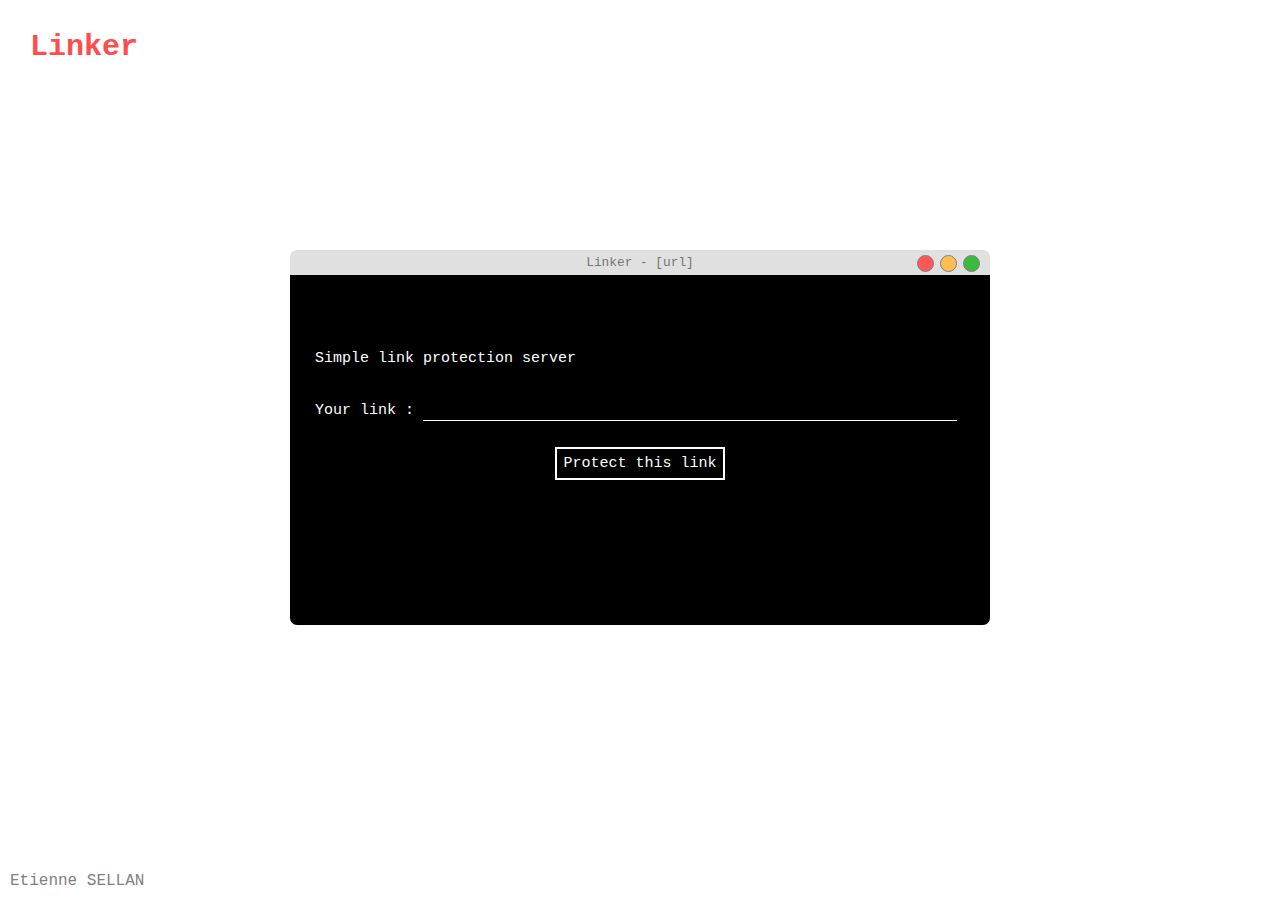
==== index.html @ 802dbaf4 "Initial commit" ====
<!DOCTYPE html>
<html>
	<head>
		<meta charset='UTF-8'>
		<title>Linker</title>
		<style>
			body, input {
				font-family: courier,arial;
				color: white;
			}
			#main_title {
				position: absolute;
				top: 30px;
				left: 30px;
				color: #ff4d4d;
				font-weight: bold;
				font-size: 30px;
			}
			#CLI {
				height: 300px;
				width: 650px;
				padding: 25px;
				position: absolute;
				margin: auto;
				top: 0;
				right: 0;
				bottom: 0;
				left: 0;
				background: black;
				border-radius: 0 0 7px 7px;
			}
			
			#CLI #bar {
				position: absolute;
				top: -25px;
				left: 0;
				right: 0;
				width: 100%;
				height: 25px;
				border-radius: 7px 7px 0 0;
				background: #e0e0e0;
				text-align: center;
			}
			
			#CLI #bar #title {
				font-size: 80%;
				color: #757575;
				margin-top: 5px;
			}
			#CLI #bar #green {
				position: absolute;
				top: 5px;
				right: 10px;
				height: 15px;
				width: 15px;
				border-radius: 25px;
				background: #3cba3c;
				border: solid 1px grey;
			}
			#CLI #bar #orange {
				position: absolute;
				top: 5px;
				right: 33px;
				height: 15px;
				width: 15px;
				border-radius: 25px;
				background: #fcbd51;
				border: solid 1px grey;
			}
			#CLI #bar #red {
				position: absolute;
				top: 5px;
				right: 56px;
				height: 15px;
				width: 15px;
				border-radius: 25px;
				background: #ff5757;
				border: solid 1px grey;
			}
			#texte {
				margin-top: 50px;
				font-size: 15px;
			}
			#url_input {
				background: none;
				border: none;
				outline: none;
				font-size: 15px;
				width: 530px;
				border-bottom: solid 1px white;
			}
			#submit_button {
				border: solid 2px white;
				padding: 6px;
				cursor: pointer;
			}
			#submit_button:hover {
				border-color: grey;
			}
			#author {
				position: absolute;
				bottom: 10px;
				left: 10px;
				color: #808080;
			}
		</style>
		<script>
			function submit_link(){

				var link = document.getElementById('url_input').value;

				var xhr = null; 
				if(window.XMLHttpRequest){ // Firefox et autres
					xhr = new XMLHttpRequest(); 
				}else if(window.ActiveXObject){ // Internet Explorer 
					try {
						xhr = new ActiveXObject('Msxml2.XMLHTTP');
					} catch (e) {
						xhr = new ActiveXObject('Microsoft.XMLHTTP');
					}
				}else{
					alert('Votre navigateur ne supporte pas les objets XMLHTTPRequest...'); 
					xhr = false; 
				}
				
				xhr.onreadystatechange = function(){
						
					if( xhr.readyState < 4 ){
						
						//loading
						
					}else if(xhr.readyState == 4 && xhr.status == 200){
						
						var response = xhr.responseText;
						
						//end loading

						try {
							response = JSON.parse(response);
							if(response["state"] != "OK"){
								throw 'State error';
							}else{
								document.getElementById("result").innerHTML = "Your protected link : " + response["link"];
							}
						} catch(error) {
							document.getElementById("result").innerHTML = xhr.responseText;
						}

					}
					
				}
				
				xhr.open('POST', '/', true);
				xhr.setRequestHeader('Content-type', 'application/x-www-form-urlencoded');
				xhr.send("link="+JSON.stringify(link));
			}
		</script>
	</head>
	<body>
		<div id='main_title'>Linker</div>
		<!--<a href="https://github.com/sellan/Linker" target="_blank"><img style="position: absolute; top: 0; right: 0; border: 0;" src="Github-ribbon.png" alt="Fork me on GitHub"></a>-->
		<div id='CLI'>
			<div id='bar'>
				<div id='title'>Linker - [url]</div>
				<div id='green'></div>
				<div id='orange'></div>
				<div id='red'></div>
			</div>
			<div id='texte'>
				Simple link protection server
				<br/><br/><br/>
				Your link : <input id="url_input" type="text" autofocus /><br/>
				<br/><br/>
				<center><span id="submit_button" onClick="submit_link()" >Protect this link</span></center>
				<br/><br/><br/>
				<span id="result"></span>
			</div>
		</div>
		<a href="https://contact.sellan.fr"><div id="author">Etienne SELLAN</div></a>
	</body>
</html>
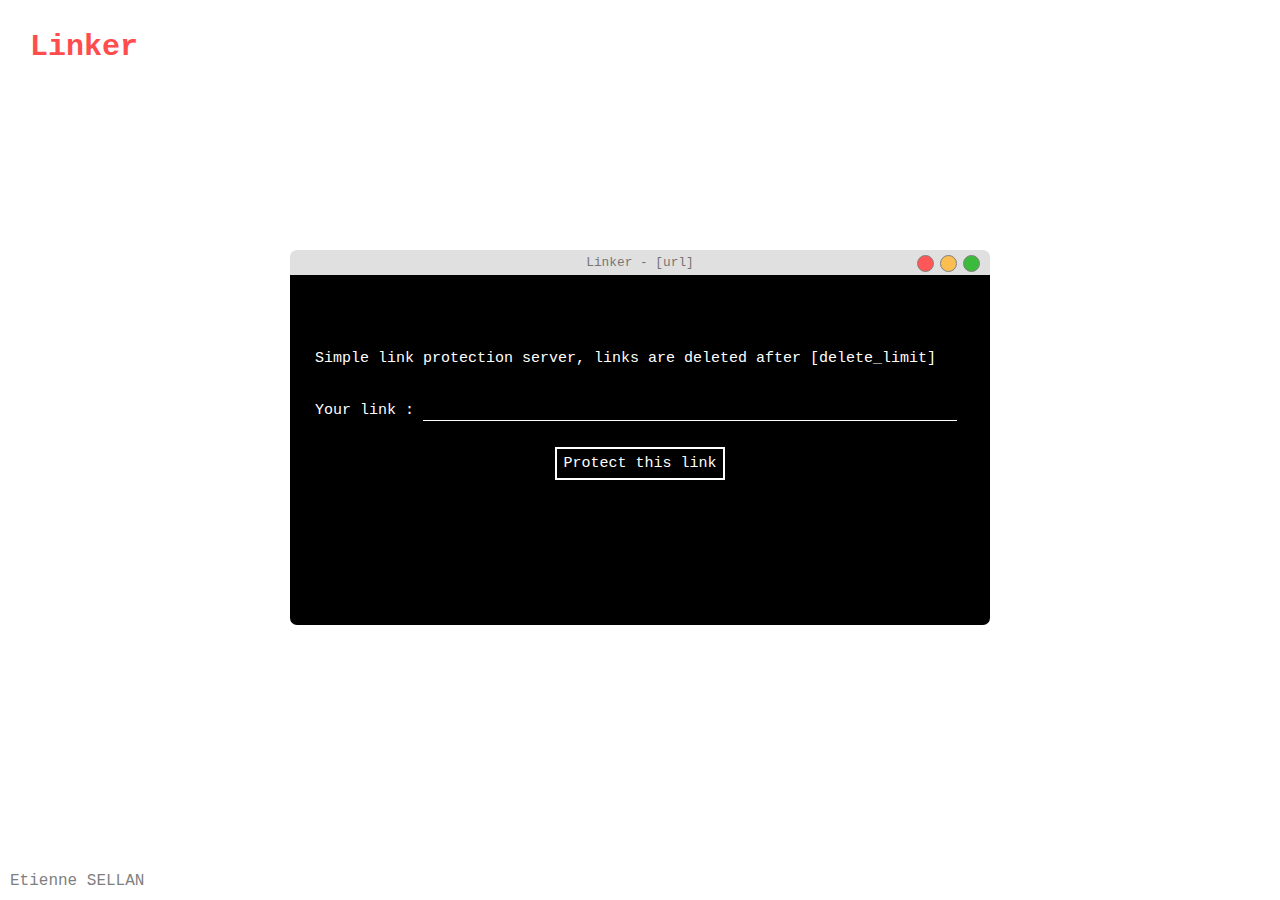
==== commit 66c203fd: "Show deletion delay" ====
--- a/index.html
+++ b/index.html
@@ -167,7 +167,7 @@
 				<div id='red'></div>
 			</div>
 			<div id='texte'>
-				Simple link protection server
+				Simple link protection server, links are deleted after [delete_limit]
 				<br/><br/><br/>
 				Your link : <input id="url_input" type="text" autofocus /><br/>
 				<br/><br/>
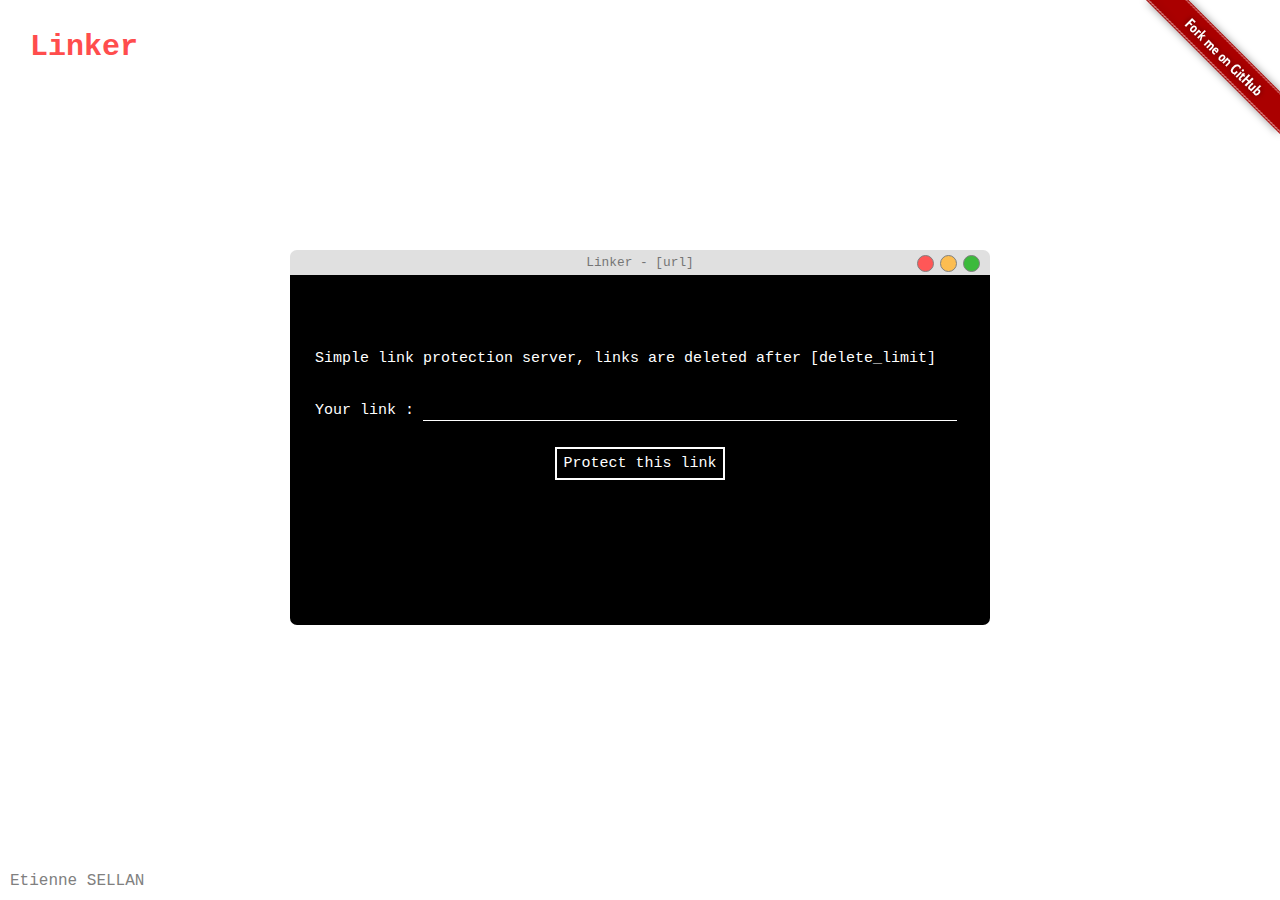
==== commit ea867a3f: "Add GitHub ribbon" ====
--- a/index.html
+++ b/index.html
@@ -158,7 +158,7 @@
 	</head>
 	<body>
 		<div id='main_title'>Linker</div>
-		<!--<a href="https://github.com/sellan/Linker" target="_blank"><img style="position: absolute; top: 0; right: 0; border: 0;" src="Github-ribbon.png" alt="Fork me on GitHub"></a>-->
+		<a href="https://github.com/H4ckd4ddy/Linker" target="_blank"><img style="position: absolute; top: 0; right: 0; border: 0;" src="Github-ribbon.png" alt="Fork me on GitHub"></a>
 		<div id='CLI'>
 			<div id='bar'>
 				<div id='title'>Linker - [url]</div>
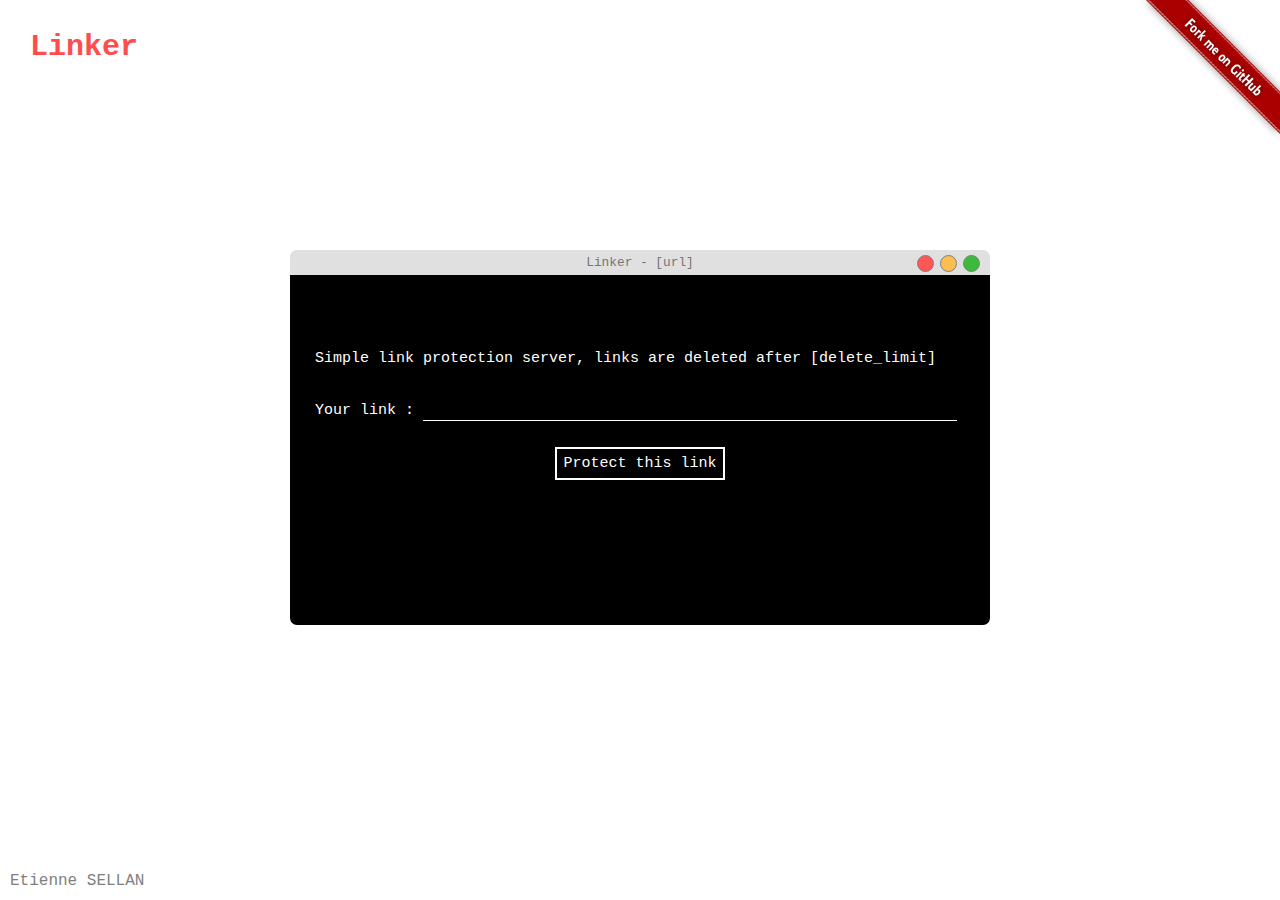
==== commit 199774ab: "Remove useless code on server side" ====
--- a/index.html
+++ b/index.html
@@ -81,6 +81,12 @@
 				margin-top: 50px;
 				font-size: 15px;
 			}
+			#home {
+				display: none;
+			}
+			#check {
+				display: none;
+			}
 			#url_input {
 				background: none;
 				border: none;
@@ -89,13 +95,20 @@
 				width: 530px;
 				border-bottom: solid 1px white;
 			}
-			#submit_button {
+			.button {
 				border: solid 2px white;
 				padding: 6px;
 				cursor: pointer;
 			}
+			.continue_button {
+				font-size: 50px;
+				font-weight: bold;
+			}
 			#submit_button:hover {
 				border-color: grey;
+			}
+			.error {
+				color: red;
 			}
 			#author {
 				position: absolute;
@@ -103,12 +116,13 @@
 				left: 10px;
 				color: #808080;
 			}
+			.grecaptcha-badge {
+				visibility: hidden;
+			}
 		</style>
+		<script src="https://www.google.com/recaptcha/api.js?render=[recaptcha_public_key]"></script>
 		<script>
-			function submit_link(){
-
-				var link = document.getElementById('url_input').value;
-
+			function send_data(data, callback){
 				var xhr = null; 
 				if(window.XMLHttpRequest){ // Firefox et autres
 					xhr = new XMLHttpRequest(); 
@@ -122,38 +136,181 @@
 					alert('Votre navigateur ne supporte pas les objets XMLHTTPRequest...'); 
 					xhr = false; 
 				}
-				
 				xhr.onreadystatechange = function(){
-						
 					if( xhr.readyState < 4 ){
-						
 						//loading
-						
 					}else if(xhr.readyState == 4 && xhr.status == 200){
-						
 						var response = xhr.responseText;
-						
 						//end loading
-
-						try {
-							response = JSON.parse(response);
-							if(response["state"] != "OK"){
-								throw 'State error';
-							}else{
-								document.getElementById("result").innerHTML = "Your protected link : " + response["link"];
-							}
-						} catch(error) {
-							document.getElementById("result").innerHTML = xhr.responseText;
-						}
-
+						callback(response);
 					}
-					
-				}
-				
+				}
 				xhr.open('POST', '/', true);
 				xhr.setRequestHeader('Content-type', 'application/x-www-form-urlencoded');
-				xhr.send("link="+JSON.stringify(link));
-			}
+				xhr.send(data);
+			}
+
+			function buf2hex(buffer){
+				return Array.prototype.map.call(new Uint8Array(buffer), x => ('00' + x.toString(16)).slice(-2)).join('');
+			}
+
+			function hex2buf(string) {
+				return new Uint8Array(string.match(/.{1,2}/g).map(byte => parseInt(byte, 16)));
+			}
+
+			function str2buf(string){
+			    var bytes = new Uint8Array(string.length);
+			    for (var i = 0; i < string.length; i++){
+			        bytes[i] = string.charCodeAt(i);
+			    }
+			    return bytes;
+			}
+
+			function buf2str(buffer){
+			    var str = "";
+			    for (var i = 0; i < buffer.byteLength; i++){
+			        str += String.fromCharCode(buffer[i]);
+			    }
+			    return str;
+			}
+
+			function sha512(message){
+				var encoder = new TextEncoder()
+				return window.crypto.subtle.digest(
+				    {
+				        name: "SHA-512",
+				    },
+				    new Uint8Array(encoder.encode(message))
+				).then(function(hash){
+			    	console.log(buf2hex(hash));
+				}).catch(function(err){
+				    console.error(err);
+				});
+			}
+
+			function aes256_encrypt(key, string_data){
+				var iv = window.crypto.getRandomValues(new Uint8Array(16));
+				console.log(str2buf(string_data));
+				window.crypto.subtle.importKey(
+					"raw",
+					str2buf('azertyuiopazertyuiopazertyuiopaz'),
+					{
+                    	name: "AES-CBC",
+                    	length: 256,
+                	},
+					false,
+					["encrypt", "decrypt"]
+				)
+                .then(function(key){
+				    window.crypto.subtle.encrypt(
+					    {
+					        name: "AES-CBC",
+					        iv: iv,
+					    },
+					    key,
+					    str2buf(string_data)
+					)
+					.then(function(encrypted){
+					    console.log("cipher : "+buf2hex(encrypted));
+					    console.log("iv : "+buf2hex(iv));
+					})
+					.catch(function(err){
+					    console.error(err);
+					});
+				})
+				.catch(function(err){
+				    console.error(err);
+				});
+			}
+
+			function aes256_decrypt(keyddd, hex_iv, hex_data){
+				window.crypto.subtle.importKey(
+					"raw",
+					str2buf('azertyuiopazertyuiopazertyuiopaz'),
+					{
+                    	name: "AES-CBC",
+                    	length: 256,
+                	},
+					false,
+					["encrypt", "decrypt"]
+				)
+                .then(function(key){
+                	console.log(key)
+				    window.crypto.subtle.decrypt(
+					    {
+					        name: "AES-CBC",
+					        iv: hex2buf(hex_iv),
+					    },
+					    key,
+					    hex2buf(hex_data)
+					)
+					.then(function(decrypted){
+					    console.log(buf2str(new Uint8Array(decrypted)));
+					})
+					.catch(function(err){
+					    console.error(err);
+					});
+				})
+				.catch(function(err){
+				    console.error(err);
+				});
+			}
+
+			function submit_link(){
+				var link = document.getElementById('url_input').value;
+				var key = buf2hex(window.crypto.getRandomValues(new Uint8Array(4)));
+				hash_link(key, link);
+
+				//sha512(key).then(hash => sha512(hash).then(hash => sha512(hash).then(hash => console.log(hash))));
+
+				//var data = 'key='+link;
+				//send_data(data, show_link);
+			}
+
+			function show_link(response){
+				try {
+					var result = JSON.parse(response);
+					if(result["state"] != "OK"){
+						throw 'State error';
+					}else{
+						document.getElementById("result").innerHTML = "Your protected link : " + result["link"];
+					}
+				} catch(error) {
+					document.getElementById("result").innerHTML = response;
+				}
+				
+			}
+
+			function get_link(){
+				grecaptcha.ready(function() {
+					grecaptcha.execute('[recaptcha_public_key]', {action: 'get_link'}).then(function(token) {
+						var key = window.location.hash.split('?')[0].split('&')[0].replace('#', '')
+						var data = 'token='+token+'&key='+key;
+						send_data(data, continue_link);
+					});
+				});
+			}
+
+			function continue_link(response){
+				try {
+					var result = JSON.parse(response);
+					if(result["state"] != "OK"){
+						throw 'State error';
+					}else{
+						document.location = result["link"];
+					}
+				} catch(error) {
+					document.getElementById("result").innerHTML = '<span class="error">' + response + '</span>';
+				}
+			}
+
+			document.addEventListener("DOMContentLoaded", function() {
+				if(window.location.hash.length > 0){
+					document.getElementById('check').style.display = 'block';
+				}else{
+					document.getElementById('home').style.display = 'block';
+				}
+			});
 		</script>
 	</head>
 	<body>
@@ -167,11 +324,17 @@
 				<div id='red'></div>
 			</div>
 			<div id='texte'>
-				Simple link protection server, links are deleted after [delete_limit]
-				<br/><br/><br/>
-				Your link : <input id="url_input" type="text" autofocus /><br/>
-				<br/><br/>
-				<center><span id="submit_button" onClick="submit_link()" >Protect this link</span></center>
+				<div id="home">
+					Simple link protection server, links are deleted after [delete_limit]
+					<br/><br/><br/>
+					Your link : <input id="url_input" type="text" autofocus /><br/>
+					<br/><br/>
+					<center><span class="button" onClick="submit_link()" >Protect this link</span></center>
+				</div>
+				<div id="check">
+					<br/><br/><br/><br/>
+					<center><span class="button continue_button" onClick="get_link()" >Continue</span><center>
+				</div>
 				<br/><br/><br/>
 				<span id="result"></span>
 			</div>
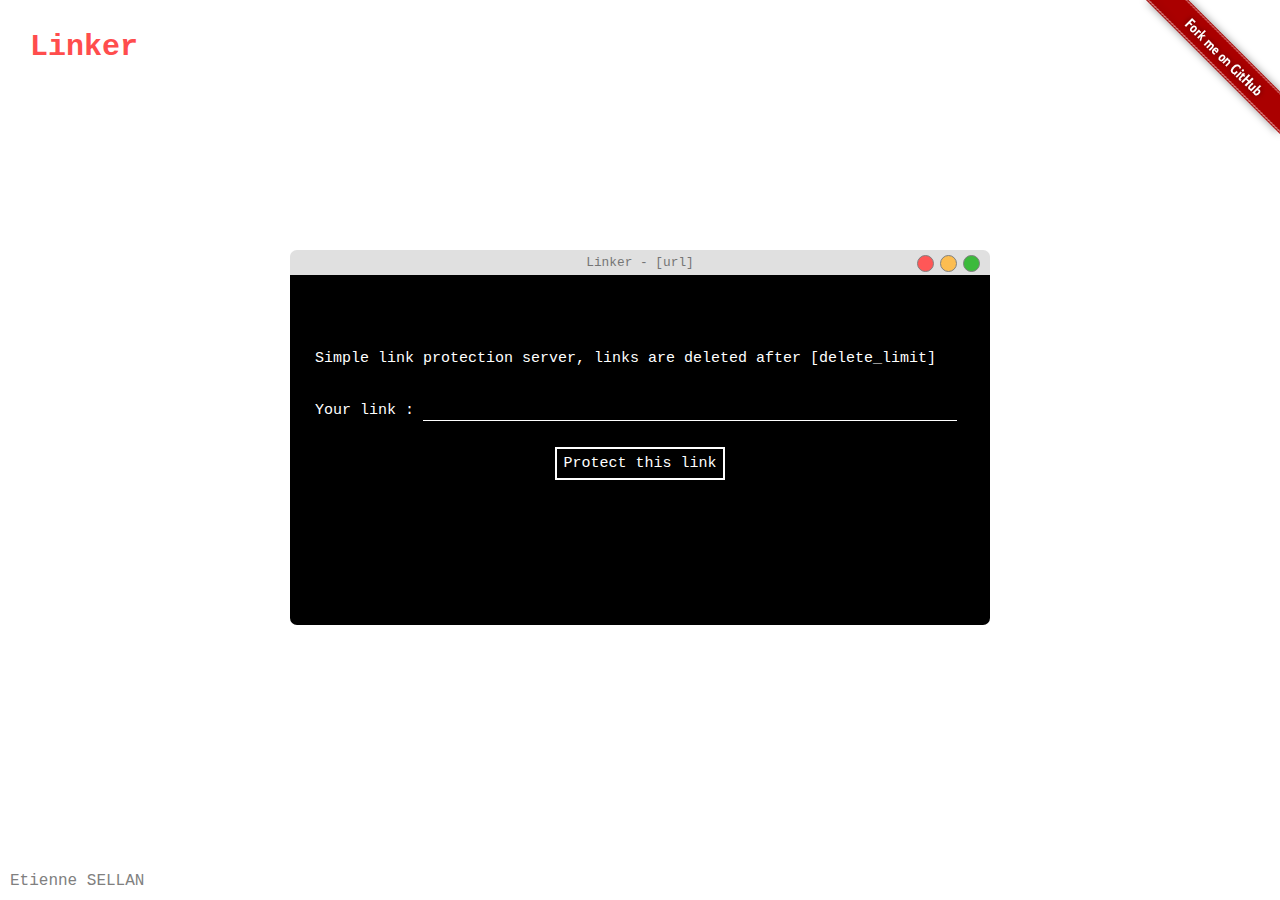
==== commit 78c89bc4: "Working release of client side encryption" ====
--- a/index.html
+++ b/index.html
@@ -3,315 +3,12 @@
 	<head>
 		<meta charset='UTF-8'>
 		<title>Linker</title>
-		<style>
-			body, input {
-				font-family: courier,arial;
-				color: white;
-			}
-			#main_title {
-				position: absolute;
-				top: 30px;
-				left: 30px;
-				color: #ff4d4d;
-				font-weight: bold;
-				font-size: 30px;
-			}
-			#CLI {
-				height: 300px;
-				width: 650px;
-				padding: 25px;
-				position: absolute;
-				margin: auto;
-				top: 0;
-				right: 0;
-				bottom: 0;
-				left: 0;
-				background: black;
-				border-radius: 0 0 7px 7px;
-			}
-			
-			#CLI #bar {
-				position: absolute;
-				top: -25px;
-				left: 0;
-				right: 0;
-				width: 100%;
-				height: 25px;
-				border-radius: 7px 7px 0 0;
-				background: #e0e0e0;
-				text-align: center;
-			}
-			
-			#CLI #bar #title {
-				font-size: 80%;
-				color: #757575;
-				margin-top: 5px;
-			}
-			#CLI #bar #green {
-				position: absolute;
-				top: 5px;
-				right: 10px;
-				height: 15px;
-				width: 15px;
-				border-radius: 25px;
-				background: #3cba3c;
-				border: solid 1px grey;
-			}
-			#CLI #bar #orange {
-				position: absolute;
-				top: 5px;
-				right: 33px;
-				height: 15px;
-				width: 15px;
-				border-radius: 25px;
-				background: #fcbd51;
-				border: solid 1px grey;
-			}
-			#CLI #bar #red {
-				position: absolute;
-				top: 5px;
-				right: 56px;
-				height: 15px;
-				width: 15px;
-				border-radius: 25px;
-				background: #ff5757;
-				border: solid 1px grey;
-			}
-			#texte {
-				margin-top: 50px;
-				font-size: 15px;
-			}
-			#home {
-				display: none;
-			}
-			#check {
-				display: none;
-			}
-			#url_input {
-				background: none;
-				border: none;
-				outline: none;
-				font-size: 15px;
-				width: 530px;
-				border-bottom: solid 1px white;
-			}
-			.button {
-				border: solid 2px white;
-				padding: 6px;
-				cursor: pointer;
-			}
-			.continue_button {
-				font-size: 50px;
-				font-weight: bold;
-			}
-			#submit_button:hover {
-				border-color: grey;
-			}
-			.error {
-				color: red;
-			}
-			#author {
-				position: absolute;
-				bottom: 10px;
-				left: 10px;
-				color: #808080;
-			}
-			.grecaptcha-badge {
-				visibility: hidden;
-			}
-		</style>
+        <link rel="stylesheet" type="text/css" href="style.css">
 		<script src="https://www.google.com/recaptcha/api.js?render=[recaptcha_public_key]"></script>
 		<script>
-			function send_data(data, callback){
-				var xhr = null; 
-				if(window.XMLHttpRequest){ // Firefox et autres
-					xhr = new XMLHttpRequest(); 
-				}else if(window.ActiveXObject){ // Internet Explorer 
-					try {
-						xhr = new ActiveXObject('Msxml2.XMLHTTP');
-					} catch (e) {
-						xhr = new ActiveXObject('Microsoft.XMLHTTP');
-					}
-				}else{
-					alert('Votre navigateur ne supporte pas les objets XMLHTTPRequest...'); 
-					xhr = false; 
-				}
-				xhr.onreadystatechange = function(){
-					if( xhr.readyState < 4 ){
-						//loading
-					}else if(xhr.readyState == 4 && xhr.status == 200){
-						var response = xhr.responseText;
-						//end loading
-						callback(response);
-					}
-				}
-				xhr.open('POST', '/', true);
-				xhr.setRequestHeader('Content-type', 'application/x-www-form-urlencoded');
-				xhr.send(data);
-			}
-
-			function buf2hex(buffer){
-				return Array.prototype.map.call(new Uint8Array(buffer), x => ('00' + x.toString(16)).slice(-2)).join('');
-			}
-
-			function hex2buf(string) {
-				return new Uint8Array(string.match(/.{1,2}/g).map(byte => parseInt(byte, 16)));
-			}
-
-			function str2buf(string){
-			    var bytes = new Uint8Array(string.length);
-			    for (var i = 0; i < string.length; i++){
-			        bytes[i] = string.charCodeAt(i);
-			    }
-			    return bytes;
-			}
-
-			function buf2str(buffer){
-			    var str = "";
-			    for (var i = 0; i < buffer.byteLength; i++){
-			        str += String.fromCharCode(buffer[i]);
-			    }
-			    return str;
-			}
-
-			function sha512(message){
-				var encoder = new TextEncoder()
-				return window.crypto.subtle.digest(
-				    {
-				        name: "SHA-512",
-				    },
-				    new Uint8Array(encoder.encode(message))
-				).then(function(hash){
-			    	console.log(buf2hex(hash));
-				}).catch(function(err){
-				    console.error(err);
-				});
-			}
-
-			function aes256_encrypt(key, string_data){
-				var iv = window.crypto.getRandomValues(new Uint8Array(16));
-				console.log(str2buf(string_data));
-				window.crypto.subtle.importKey(
-					"raw",
-					str2buf('azertyuiopazertyuiopazertyuiopaz'),
-					{
-                    	name: "AES-CBC",
-                    	length: 256,
-                	},
-					false,
-					["encrypt", "decrypt"]
-				)
-                .then(function(key){
-				    window.crypto.subtle.encrypt(
-					    {
-					        name: "AES-CBC",
-					        iv: iv,
-					    },
-					    key,
-					    str2buf(string_data)
-					)
-					.then(function(encrypted){
-					    console.log("cipher : "+buf2hex(encrypted));
-					    console.log("iv : "+buf2hex(iv));
-					})
-					.catch(function(err){
-					    console.error(err);
-					});
-				})
-				.catch(function(err){
-				    console.error(err);
-				});
-			}
-
-			function aes256_decrypt(keyddd, hex_iv, hex_data){
-				window.crypto.subtle.importKey(
-					"raw",
-					str2buf('azertyuiopazertyuiopazertyuiopaz'),
-					{
-                    	name: "AES-CBC",
-                    	length: 256,
-                	},
-					false,
-					["encrypt", "decrypt"]
-				)
-                .then(function(key){
-                	console.log(key)
-				    window.crypto.subtle.decrypt(
-					    {
-					        name: "AES-CBC",
-					        iv: hex2buf(hex_iv),
-					    },
-					    key,
-					    hex2buf(hex_data)
-					)
-					.then(function(decrypted){
-					    console.log(buf2str(new Uint8Array(decrypted)));
-					})
-					.catch(function(err){
-					    console.error(err);
-					});
-				})
-				.catch(function(err){
-				    console.error(err);
-				});
-			}
-
-			function submit_link(){
-				var link = document.getElementById('url_input').value;
-				var key = buf2hex(window.crypto.getRandomValues(new Uint8Array(4)));
-				hash_link(key, link);
-
-				//sha512(key).then(hash => sha512(hash).then(hash => sha512(hash).then(hash => console.log(hash))));
-
-				//var data = 'key='+link;
-				//send_data(data, show_link);
-			}
-
-			function show_link(response){
-				try {
-					var result = JSON.parse(response);
-					if(result["state"] != "OK"){
-						throw 'State error';
-					}else{
-						document.getElementById("result").innerHTML = "Your protected link : " + result["link"];
-					}
-				} catch(error) {
-					document.getElementById("result").innerHTML = response;
-				}
-				
-			}
-
-			function get_link(){
-				grecaptcha.ready(function() {
-					grecaptcha.execute('[recaptcha_public_key]', {action: 'get_link'}).then(function(token) {
-						var key = window.location.hash.split('?')[0].split('&')[0].replace('#', '')
-						var data = 'token='+token+'&key='+key;
-						send_data(data, continue_link);
-					});
-				});
-			}
-
-			function continue_link(response){
-				try {
-					var result = JSON.parse(response);
-					if(result["state"] != "OK"){
-						throw 'State error';
-					}else{
-						document.location = result["link"];
-					}
-				} catch(error) {
-					document.getElementById("result").innerHTML = '<span class="error">' + response + '</span>';
-				}
-			}
-
-			document.addEventListener("DOMContentLoaded", function() {
-				if(window.location.hash.length > 0){
-					document.getElementById('check').style.display = 'block';
-				}else{
-					document.getElementById('home').style.display = 'block';
-				}
-			});
+			var url = "[url]";
 		</script>
+        <script src="script.js"></script>
 	</head>
 	<body>
 		<div id='main_title'>Linker</div>
@@ -333,10 +30,10 @@
 				</div>
 				<div id="check">
 					<br/><br/><br/><br/>
-					<center><span class="button continue_button" onClick="get_link()" >Continue</span><center>
+					<center><span class="button continue_button" onClick="get_link()" >Continue</span></center>
 				</div>
 				<br/><br/><br/>
-				<span id="result"></span>
+				<center><span id="result"></span></center>
 			</div>
 		</div>
 		<a href="https://contact.sellan.fr"><div id="author">Etienne SELLAN</div></a>
--- a/style.css
+++ b/style.css
@@ -0,0 +1,115 @@
+body, input {
+	font-family: courier,arial;
+	color: white;
+}
+#main_title {
+	position: absolute;
+	top: 30px;
+	left: 30px;
+	color: #ff4d4d;
+	font-weight: bold;
+	font-size: 30px;
+}
+#CLI {
+	height: 300px;
+	width: 650px;
+	padding: 25px;
+	position: absolute;
+	margin: auto;
+	top: 0;
+	right: 0;
+	bottom: 0;
+	left: 0;
+	background: black;
+	border-radius: 0 0 7px 7px;
+}
+
+#CLI #bar {
+	position: absolute;
+	top: -25px;
+	left: 0;
+	right: 0;
+	width: 100%;
+	height: 25px;
+	border-radius: 7px 7px 0 0;
+	background: #e0e0e0;
+	text-align: center;
+}
+
+#CLI #bar #title {
+	font-size: 80%;
+	color: #757575;
+	margin-top: 5px;
+}
+#CLI #bar #green {
+	position: absolute;
+	top: 5px;
+	right: 10px;
+	height: 15px;
+	width: 15px;
+	border-radius: 25px;
+	background: #3cba3c;
+	border: solid 1px grey;
+}
+#CLI #bar #orange {
+	position: absolute;
+	top: 5px;
+	right: 33px;
+	height: 15px;
+	width: 15px;
+	border-radius: 25px;
+	background: #fcbd51;
+	border: solid 1px grey;
+}
+#CLI #bar #red {
+	position: absolute;
+	top: 5px;
+	right: 56px;
+	height: 15px;
+	width: 15px;
+	border-radius: 25px;
+	background: #ff5757;
+	border: solid 1px grey;
+}
+#texte {
+	margin-top: 50px;
+	font-size: 15px;
+}
+#home {
+	display: none;
+}
+#check {
+	display: none;
+}
+#url_input {
+	background: none;
+	border: none;
+	outline: none;
+	font-size: 15px;
+	width: 530px;
+	border-bottom: solid 1px white;
+}
+.button {
+	border: solid 2px white;
+	padding: 6px;
+	cursor: pointer;
+}
+.continue_button {
+	font-size: 50px;
+	font-weight: bold;
+}
+#submit_button:hover {
+	border-color: grey;
+}
+.error {
+	color: red;
+}
+#author {
+	position: absolute;
+	bottom: 10px;
+	left: 10px;
+	color: #808080;
+}
+.grecaptcha-badge {
+	visibility: hidden;
+}